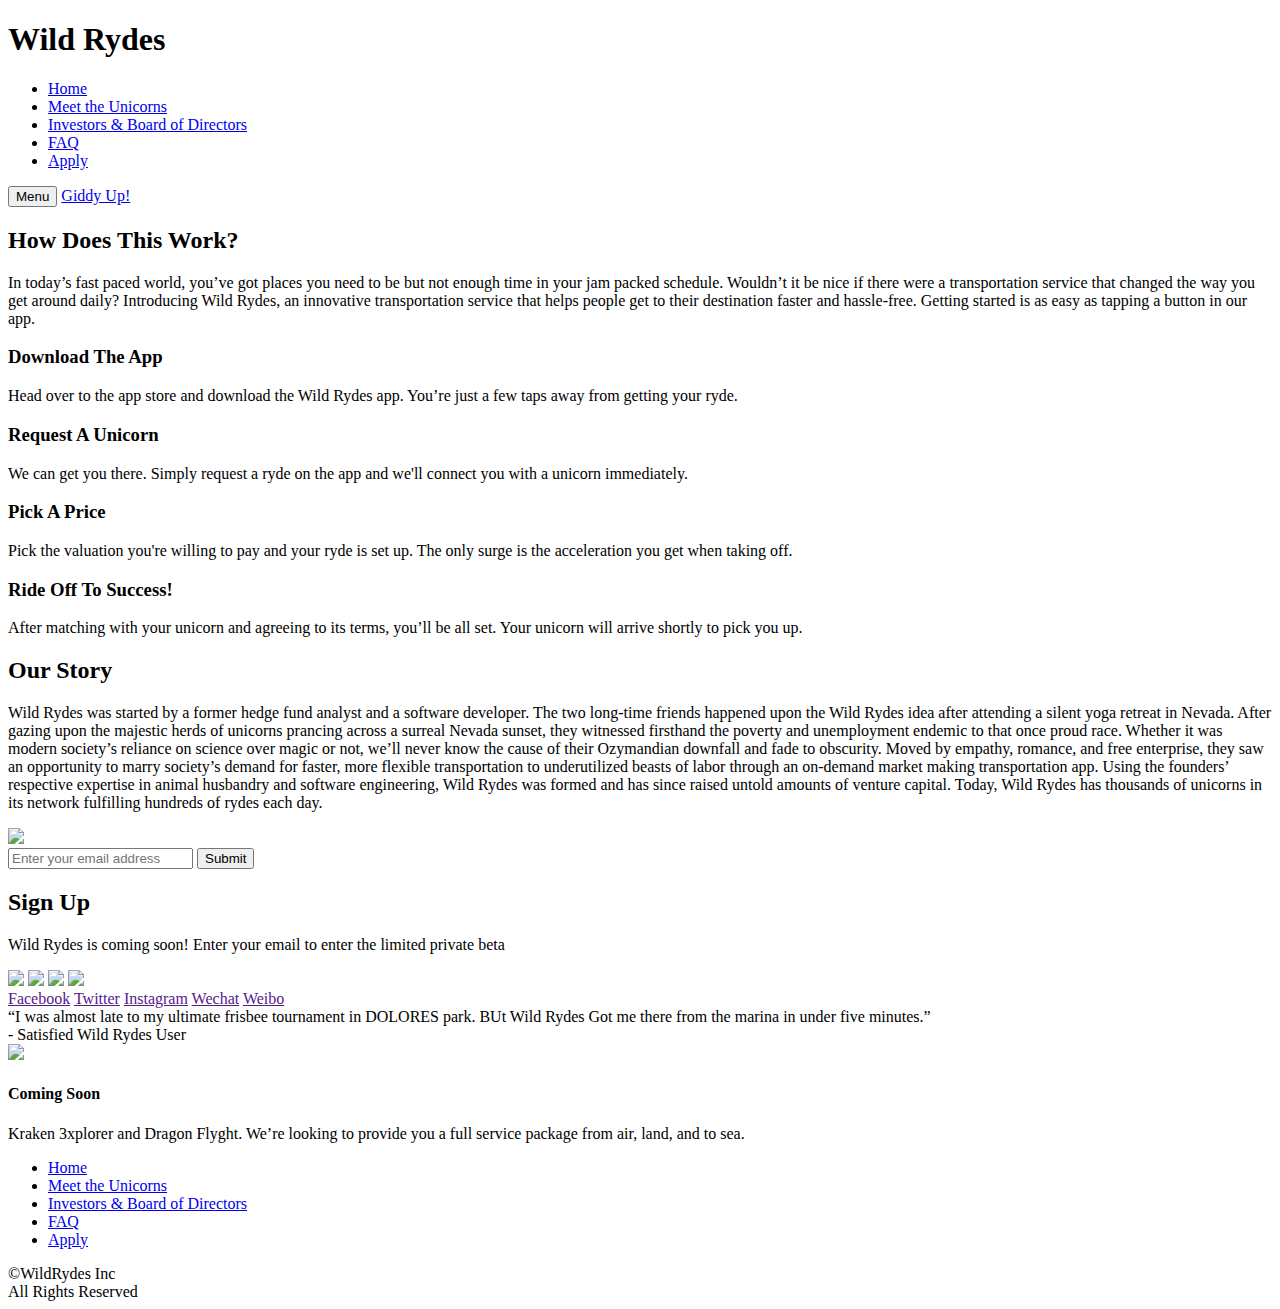
==== index.html @ fade7d7a "dev" ====
<!doctype html>
<html class="no-js" lang="">
<head>
    <meta charset="utf-8">
    <meta name="description" content="">
    <meta name="viewport" content="width=device-width, initial-scale=1">
    <title>Wild Rydes</title>

    <link rel="stylesheet" href="css/font.css">
    <link rel="stylesheet" href="css/main.css">

    <script src="js/vendor/modernizr.js"></script>

    <script async src="//pagead2.googlesyndication.com/pagead/js/adsbygoogle.js"></script>
    <script>
      (adsbygoogle = window.adsbygoogle || []).push({
        google_ad_client: "ca-pub-9787269734502087",
        enable_page_level_ads: true
      });
    </script>
</head>
<body class="page-home">

<header class="site-header">
    <h1 class="title">Wild Rydes</h1>
    <nav class="site-nav">
        <ul>
            <li><a href="index.html">Home</a></li>
            <li><a href="unicorns.html">Meet the Unicorns</a></li>
            <li><a href="investors.html">Investors &amp; Board of Directors</a></li>
            <li><a href="faq.html">FAQ</a></li>
            <li><a href="apply.html">Apply</a></li>
        </ul>
    </nav>
    <button type="button" class="btn-menu"><span>Menu</span></button>
    <a class="home-button" href="/register.html">Giddy Up!</a>
</header>

<section class="home-about">
    <div class="row column large-9 xlarge-6 xxlarge-4">
        <h2 class="section-title">How Does This Work?</h2>
        <p class="content">
            In today’s fast paced world, you’ve got places you need to be but not enough time in your jam packed schedule. Wouldn’t it be nice if there were a transportation service that changed the way you get around daily? Introducing Wild Rydes, an innovative transportation service that helps people get to their destination faster and hassle-free. Getting started is as easy as tapping a button in our app.
        </p>
    </div>

    <div class="row medium-up-2 large-up-4">
        <div class="column">
            <div class="home-about-block">
                <h3 class="title icon-download">Download The App</h3>
                <p class="content">Head over to the app store and download the Wild Rydes app. You’re just a few taps away from getting your ryde.</p>
            </div>
        </div>

        <div class="column">
            <div class="home-about-block">
                <h3 class="title icon-unicorn">Request A Unicorn</h3>
                <p class="content">We can get you there. Simply request a ryde on the app and we'll connect you with a unicorn immediately.</p>
            </div>
        </div>

        <div class="column">
            <div class="home-about-block">
                <h3 class="title icon-price">Pick A Price</h3>
                <p class="content">Pick the valuation you're willing to pay and your ryde is set up. The only surge is the acceleration you get when taking off.</p>
            </div>
        </div>

        <div class="column">
            <div class="home-about-block">
                <h3 class="title icon-success">Ride Off To Success!</h3>
                <p class="content">After matching with your unicorn and agreeing to its terms, you’ll be all set. Your unicorn will arrive shortly to pick you up.</p>
            </div>
        </div>
    </div>
</section>

<section class="home-story">
    <div class="row column large-9 xlarge-6 xxlarge-4">
        <h2 class="section-title">Our Story</h2>
        <p class="content">
            Wild Rydes was started by a former hedge fund analyst and a software developer. The two long-time friends happened upon the Wild Rydes idea after attending a silent yoga retreat in Nevada. After gazing upon the majestic herds of unicorns prancing across a surreal Nevada sunset, they witnessed firsthand the poverty and unemployment endemic to that once proud race. Whether it was modern society’s reliance on science over magic or not, we’ll never know the cause of their Ozymandian downfall and fade to obscurity. Moved by empathy, romance, and free enterprise, they saw an opportunity to marry society’s demand for faster, more flexible transportation to underutilized beasts of labor through an on-demand market making transportation app. Using the founders’ respective expertise in animal husbandry and software engineering, Wild Rydes was formed and has since raised untold amounts of venture capital. Today, Wild Rydes has thousands of unicorns in its network fulfilling hundreds of rydes each day.
        </p>
    </div>
</section>

<section class="home-sign-up">
    <div class="row column">
        <img class="icon-w" src="images/wr-home-W.png">

        <form onsubmit="javascript:void(0);">
            <input type="email" placeholder="Enter your email address">
            <button type="button">Submit</button>
        </form>

        <h2 class="section-title">Sign Up</h2>

        <p class="content">Wild Rydes is coming soon! Enter your email to enter the limited private beta</p>

        <div class="apps">
            <a class="app-icon" href=""><img src="images/wr-home-apple.png"></a>
            <a class="app-icon" href=""><img src="images/wr-home-google.png"></a>
            <a class="app-icon" href=""><img src="images/wr-home-blackberry.png"></a>
            <a class="app-icon" href=""><img src="images/wr-home-Xiaomi.png"></a>
        </div>

        <div class="social">
            <a class="icon-fb" href="">Facebook</a>
            <a class="icon-tw" href="">Twitter</a>
            <a class="icon-ig" href="">Instagram</a>
            <a class="icon-wc" href="">Wechat</a>
            <a class="icon-wb" href="">Weibo</a>
        </div>
    </div>
</section>

<section class="home-quote">
    <div class="row column medium-8 xxlarge-6">
        <div class="quote-wrap">
            <div class="quote">
                “I was almost late to my ultimate frisbee tournament in DOLORES park. BUt Wild Rydes Got me there from the marina in under five minutes.”
            </div>
            <div class="quoter">- Satisfied Wild Rydes User</div>
        </div>
    </div>
</section>

<section class="kraken-callout">
    <div class="row">
        <div class="columns medium-6 xxlarge-4 xxlarge-offset-2">
            <img src="images/wr-home-kraken.png">
        </div>

        <div class="columns medium-6 xlarge-5 xxlarge-4">
            <h4 class="title">Coming Soon</h4>
            <p class="content">
                Kraken 3xplorer and Dragon Flyght. We’re looking to provide you a full service package from air, land, and to sea.
            </p>
        </div>
    </div>
</section>

<footer class="site-footer">
    <div class="row column">
        <nav class="footer-nav">
            <ul>
                <li><a href="index.html">Home</a></li>
                <li><a href="unicorns.html">Meet the Unicorns</a></li>
                <li><a href="investors.html">Investors & Board of Directors</a></li>
                <li><a href="faq.html">FAQ</a></li>
                <li><a href="apply.html">Apply</a></li>
            </ul>
        </nav>
    </div>

    <div class="row column">
        <div class="footer-legal">
            &copy;WildRydes Inc<br>
            All Rights Reserved
        </div>
    </div>
</footer>

<script src="js/vendor.js"></script>

<script src="js/main.js"></script>
</body>
</html>
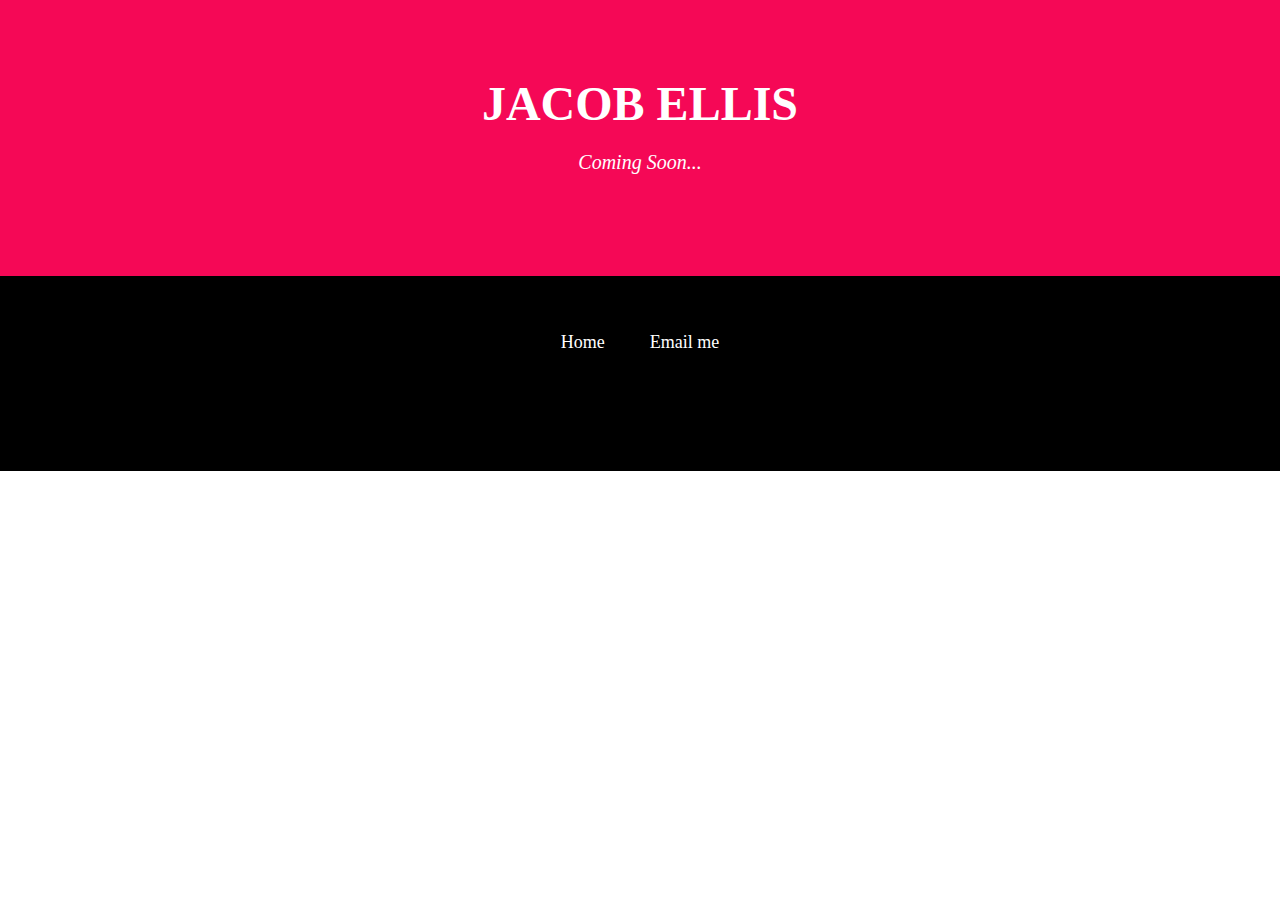
==== commit 8e0ad20a: "basic" ====
--- a/index.html
+++ b/index.html
@@ -4,12 +4,12 @@
     <meta charset="utf-8">
     <meta name="description" content="">
     <meta name="viewport" content="width=device-width, initial-scale=1">
-    <title>Wild Rydes</title>
+    <title>Jacob Ellis</title>
 
     <link rel="stylesheet" href="css/font.css">
     <link rel="stylesheet" href="css/main.css">
 
-    <script src="js/vendor/modernizr.js"></script>
+    <script src="js/ vendor/modernizr.js"></script>
 
     <script async src="//pagead2.googlesyndication.com/pagead/js/adsbygoogle.js"></script>
     <script>
@@ -22,121 +22,19 @@
 <body class="page-home">
 
 <header class="site-header">
-    <h1 class="title">Wild Rydes</h1>
     <nav class="site-nav">
         <ul>
             <li><a href="index.html">Home</a></li>
-            <li><a href="unicorns.html">Meet the Unicorns</a></li>
-            <li><a href="investors.html">Investors &amp; Board of Directors</a></li>
-            <li><a href="faq.html">FAQ</a></li>
-            <li><a href="apply.html">Apply</a></li>
         </ul>
     </nav>
-    <button type="button" class="btn-menu"><span>Menu</span></button>
-    <a class="home-button" href="/register.html">Giddy Up!</a>
 </header>
 
 <section class="home-about">
     <div class="row column large-9 xlarge-6 xxlarge-4">
-        <h2 class="section-title">How Does This Work?</h2>
+        <h2 class="section-title">Jacob Ellis</h2>
         <p class="content">
-            In today’s fast paced world, you’ve got places you need to be but not enough time in your jam packed schedule. Wouldn’t it be nice if there were a transportation service that changed the way you get around daily? Introducing Wild Rydes, an innovative transportation service that helps people get to their destination faster and hassle-free. Getting started is as easy as tapping a button in our app.
+            Coming Soon...
         </p>
-    </div>
-
-    <div class="row medium-up-2 large-up-4">
-        <div class="column">
-            <div class="home-about-block">
-                <h3 class="title icon-download">Download The App</h3>
-                <p class="content">Head over to the app store and download the Wild Rydes app. You’re just a few taps away from getting your ryde.</p>
-            </div>
-        </div>
-
-        <div class="column">
-            <div class="home-about-block">
-                <h3 class="title icon-unicorn">Request A Unicorn</h3>
-                <p class="content">We can get you there. Simply request a ryde on the app and we'll connect you with a unicorn immediately.</p>
-            </div>
-        </div>
-
-        <div class="column">
-            <div class="home-about-block">
-                <h3 class="title icon-price">Pick A Price</h3>
-                <p class="content">Pick the valuation you're willing to pay and your ryde is set up. The only surge is the acceleration you get when taking off.</p>
-            </div>
-        </div>
-
-        <div class="column">
-            <div class="home-about-block">
-                <h3 class="title icon-success">Ride Off To Success!</h3>
-                <p class="content">After matching with your unicorn and agreeing to its terms, you’ll be all set. Your unicorn will arrive shortly to pick you up.</p>
-            </div>
-        </div>
-    </div>
-</section>
-
-<section class="home-story">
-    <div class="row column large-9 xlarge-6 xxlarge-4">
-        <h2 class="section-title">Our Story</h2>
-        <p class="content">
-            Wild Rydes was started by a former hedge fund analyst and a software developer. The two long-time friends happened upon the Wild Rydes idea after attending a silent yoga retreat in Nevada. After gazing upon the majestic herds of unicorns prancing across a surreal Nevada sunset, they witnessed firsthand the poverty and unemployment endemic to that once proud race. Whether it was modern society’s reliance on science over magic or not, we’ll never know the cause of their Ozymandian downfall and fade to obscurity. Moved by empathy, romance, and free enterprise, they saw an opportunity to marry society’s demand for faster, more flexible transportation to underutilized beasts of labor through an on-demand market making transportation app. Using the founders’ respective expertise in animal husbandry and software engineering, Wild Rydes was formed and has since raised untold amounts of venture capital. Today, Wild Rydes has thousands of unicorns in its network fulfilling hundreds of rydes each day.
-        </p>
-    </div>
-</section>
-
-<section class="home-sign-up">
-    <div class="row column">
-        <img class="icon-w" src="images/wr-home-W.png">
-
-        <form onsubmit="javascript:void(0);">
-            <input type="email" placeholder="Enter your email address">
-            <button type="button">Submit</button>
-        </form>
-
-        <h2 class="section-title">Sign Up</h2>
-
-        <p class="content">Wild Rydes is coming soon! Enter your email to enter the limited private beta</p>
-
-        <div class="apps">
-            <a class="app-icon" href=""><img src="images/wr-home-apple.png"></a>
-            <a class="app-icon" href=""><img src="images/wr-home-google.png"></a>
-            <a class="app-icon" href=""><img src="images/wr-home-blackberry.png"></a>
-            <a class="app-icon" href=""><img src="images/wr-home-Xiaomi.png"></a>
-        </div>
-
-        <div class="social">
-            <a class="icon-fb" href="">Facebook</a>
-            <a class="icon-tw" href="">Twitter</a>
-            <a class="icon-ig" href="">Instagram</a>
-            <a class="icon-wc" href="">Wechat</a>
-            <a class="icon-wb" href="">Weibo</a>
-        </div>
-    </div>
-</section>
-
-<section class="home-quote">
-    <div class="row column medium-8 xxlarge-6">
-        <div class="quote-wrap">
-            <div class="quote">
-                “I was almost late to my ultimate frisbee tournament in DOLORES park. BUt Wild Rydes Got me there from the marina in under five minutes.”
-            </div>
-            <div class="quoter">- Satisfied Wild Rydes User</div>
-        </div>
-    </div>
-</section>
-
-<section class="kraken-callout">
-    <div class="row">
-        <div class="columns medium-6 xxlarge-4 xxlarge-offset-2">
-            <img src="images/wr-home-kraken.png">
-        </div>
-
-        <div class="columns medium-6 xlarge-5 xxlarge-4">
-            <h4 class="title">Coming Soon</h4>
-            <p class="content">
-                Kraken 3xplorer and Dragon Flyght. We’re looking to provide you a full service package from air, land, and to sea.
-            </p>
-        </div>
     </div>
 </section>
 
@@ -145,19 +43,9 @@
         <nav class="footer-nav">
             <ul>
                 <li><a href="index.html">Home</a></li>
-                <li><a href="unicorns.html">Meet the Unicorns</a></li>
-                <li><a href="investors.html">Investors & Board of Directors</a></li>
-                <li><a href="faq.html">FAQ</a></li>
-                <li><a href="apply.html">Apply</a></li>
+                <li><a href="mailto:jacob@goellis.com">Email me</a></li>
             </ul>
         </nav>
-    </div>
-
-    <div class="row column">
-        <div class="footer-legal">
-            &copy;WildRydes Inc<br>
-            All Rights Reserved
-        </div>
     </div>
 </footer>
 
--- a/css/main.css
+++ b/css/main.css
@@ -0,0 +1 @@
+/*! normalize.css v4.2.0 | MIT License | github.com/necolas/normalize.css */html{font-family:sans-serif;line-height:1.15;-ms-text-size-adjust:100%;-webkit-text-size-adjust:100%}body{margin:0}article,aside,footer,header,nav,section{display:block}h1{font-size:2em;margin:.67em 0}figcaption,figure,main{display:block}figure{margin:1em 40px}hr{box-sizing:content-box;height:0;overflow:visible}pre{font-family:monospace,monospace;font-size:1em}a{background-color:transparent;-webkit-text-decoration-skip:objects}a:active,a:hover{outline-width:0}abbr[title]{border-bottom:none;text-decoration:underline;text-decoration:underline dotted}b,strong{font-weight:inherit;font-weight:bolder}code,kbd,samp{font-family:monospace,monospace;font-size:1em}dfn{font-style:italic}mark{background-color:#ff0;color:#000}small{font-size:80%}sub,sup{font-size:75%;line-height:0;position:relative;vertical-align:baseline}sub{bottom:-.25em}sup{top:-.5em}audio,video{display:inline-block}audio:not([controls]){display:none;height:0}img{border-style:none}svg:not(:root){overflow:hidden}button,input,optgroup,select,textarea{font:inherit;margin:0}optgroup{font-weight:700}button,input{overflow:visible}button,select{text-transform:none}[type=reset],[type=submit],button,html [type=button]{-webkit-appearance:button;cursor:pointer}[type=button]::-moz-focus-inner,[type=reset]::-moz-focus-inner,[type=submit]::-moz-focus-inner,button::-moz-focus-inner{border-style:none;padding:0}[type=button]:-moz-focusring,[type=reset]:-moz-focusring,[type=submit]:-moz-focusring,button:-moz-focusring{outline:1px dotted ButtonText}fieldset{border:1px solid silver;margin:0 2px;padding:.35em .625em .75em}legend{box-sizing:border-box;color:inherit;display:table;max-width:100%;padding:0;white-space:normal}progress{display:inline-block;vertical-align:baseline}textarea{overflow:auto}[type=checkbox],[type=radio]{box-sizing:border-box;padding:0}[type=number]::-webkit-inner-spin-button,[type=number]::-webkit-outer-spin-button{height:auto}[type=search]{-webkit-appearance:textfield;outline-offset:-2px}[type=search]::-webkit-search-cancel-button,[type=search]::-webkit-search-decoration{-webkit-appearance:none}::-webkit-file-upload-button{-webkit-appearance:button;font:inherit}details,menu{display:block}summary{display:list-item}canvas{display:inline-block}[hidden],template{display:none}.row{max-width:96.875rem;margin-left:auto;margin-right:auto}.row:after,.row:before{content:' ';display:table}.row:after{clear:both}.row.collapse>.column,.row.collapse>.columns{padding-left:0;padding-right:0}.row .row{max-width:none;margin-left:-.625rem;margin-right:-.625rem}@media screen and (min-width:40em){.row .row{margin-left:-.9375rem;margin-right:-.9375rem}}.row .row.collapse{margin-left:0;margin-right:0}.row.expanded{max-width:none}.row.expanded .row{margin-left:auto;margin-right:auto}.column,.columns{width:100%;float:left;padding-left:.625rem;padding-right:.625rem}@media screen and (min-width:40em){.column,.columns{padding-left:.9375rem;padding-right:.9375rem}}.column:last-child:not(:first-child),.columns:last-child:not(:first-child){float:right}.column.end:last-child:last-child,.end.columns:last-child:last-child{float:left}.column.row.row,.row.row.columns{float:none}.row .column.row.row,.row .row.row.columns{padding-left:0;padding-right:0;margin-left:0;margin-right:0}.small-1{width:8.3333333333%}.small-push-1{position:relative;left:8.3333333333%}.small-pull-1{position:relative;left:-8.3333333333%}.small-offset-0{margin-left:0}.small-2{width:16.6666666667%}.small-push-2{position:relative;left:16.6666666667%}.small-pull-2{position:relative;left:-16.6666666667%}.small-offset-1{margin-left:8.3333333333%}.small-3{width:25%}.small-push-3{position:relative;left:25%}.small-pull-3{position:relative;left:-25%}.small-offset-2{margin-left:16.6666666667%}.small-4{width:33.3333333333%}.small-push-4{position:relative;left:33.3333333333%}.small-pull-4{position:relative;left:-33.3333333333%}.small-offset-3{margin-left:25%}.small-5{width:41.6666666667%}.small-push-5{position:relative;left:41.6666666667%}.small-pull-5{position:relative;left:-41.6666666667%}.small-offset-4{margin-left:33.3333333333%}.small-6{width:50%}.small-push-6{position:relative;left:50%}.small-pull-6{position:relative;left:-50%}.small-offset-5{margin-left:41.6666666667%}.small-7{width:58.3333333333%}.small-push-7{position:relative;left:58.3333333333%}.small-pull-7{position:relative;left:-58.3333333333%}.small-offset-6{margin-left:50%}.small-8{width:66.6666666667%}.small-push-8{position:relative;left:66.6666666667%}.small-pull-8{position:relative;left:-66.6666666667%}.small-offset-7{margin-left:58.3333333333%}.small-9{width:75%}.small-push-9{position:relative;left:75%}.small-pull-9{position:relative;left:-75%}.small-offset-8{margin-left:66.6666666667%}.small-10{width:83.3333333333%}.small-push-10{position:relative;left:83.3333333333%}.small-pull-10{position:relative;left:-83.3333333333%}.small-offset-9{margin-left:75%}.small-11{width:91.6666666667%}.small-push-11{position:relative;left:91.6666666667%}.small-pull-11{position:relative;left:-91.6666666667%}.small-offset-10{margin-left:83.3333333333%}.small-12{width:100%}.small-offset-11{margin-left:91.6666666667%}.small-up-1>.column,.small-up-1>.columns{width:100%;float:left}.small-up-1>.column:nth-of-type(1n),.small-up-1>.columns:nth-of-type(1n){clear:none}.small-up-1>.column:nth-of-type(1n+1),.small-up-1>.columns:nth-of-type(1n+1){clear:both}.small-up-1>.column:last-child,.small-up-1>.columns:last-child{float:left}.small-up-2>.column,.small-up-2>.columns{width:50%;float:left}.small-up-2>.column:nth-of-type(1n),.small-up-2>.columns:nth-of-type(1n){clear:none}.small-up-2>.column:nth-of-type(2n+1),.small-up-2>.columns:nth-of-type(2n+1){clear:both}.small-up-2>.column:last-child,.small-up-2>.columns:last-child{float:left}.small-up-3>.column,.small-up-3>.columns{width:33.3333333333%;float:left}.small-up-3>.column:nth-of-type(1n),.small-up-3>.columns:nth-of-type(1n){clear:none}.small-up-3>.column:nth-of-type(3n+1),.small-up-3>.columns:nth-of-type(3n+1){clear:both}.small-up-3>.column:last-child,.small-up-3>.columns:last-child{float:left}.small-up-4>.column,.small-up-4>.columns{width:25%;float:left}.small-up-4>.column:nth-of-type(1n),.small-up-4>.columns:nth-of-type(1n){clear:none}.small-up-4>.column:nth-of-type(4n+1),.small-up-4>.columns:nth-of-type(4n+1){clear:both}.small-up-4>.column:last-child,.small-up-4>.columns:last-child{float:left}.small-up-5>.column,.small-up-5>.columns{width:20%;float:left}.small-up-5>.column:nth-of-type(1n),.small-up-5>.columns:nth-of-type(1n){clear:none}.small-up-5>.column:nth-of-type(5n+1),.small-up-5>.columns:nth-of-type(5n+1){clear:both}.small-up-5>.column:last-child,.small-up-5>.columns:last-child{float:left}.small-up-6>.column,.small-up-6>.columns{width:16.6666666667%;float:left}.small-up-6>.column:nth-of-type(1n),.small-up-6>.columns:nth-of-type(1n){clear:none}.small-up-6>.column:nth-of-type(6n+1),.small-up-6>.columns:nth-of-type(6n+1){clear:both}.small-up-6>.column:last-child,.small-up-6>.columns:last-child{float:left}.small-up-7>.column,.small-up-7>.columns{width:14.2857142857%;float:left}.small-up-7>.column:nth-of-type(1n),.small-up-7>.columns:nth-of-type(1n){clear:none}.small-up-7>.column:nth-of-type(7n+1),.small-up-7>.columns:nth-of-type(7n+1){clear:both}.small-up-7>.column:last-child,.small-up-7>.columns:last-child{float:left}.small-up-8>.column,.small-up-8>.columns{width:12.5%;float:left}.small-up-8>.column:nth-of-type(1n),.small-up-8>.columns:nth-of-type(1n){clear:none}.small-up-8>.column:nth-of-type(8n+1),.small-up-8>.columns:nth-of-type(8n+1){clear:both}.small-up-8>.column:last-child,.small-up-8>.columns:last-child{float:left}.small-collapse>.column,.small-collapse>.columns{padding-left:0;padding-right:0}.expanded.row .small-collapse.row,.small-collapse .row{margin-left:0;margin-right:0}.small-uncollapse>.column,.small-uncollapse>.columns{padding-left:.625rem;padding-right:.625rem}.small-centered{float:none;margin-left:auto;margin-right:auto}.small-pull-0,.small-push-0,.small-uncentered{position:static;margin-left:0;margin-right:0;float:left}@media screen and (min-width:40em){.medium-1{width:8.3333333333%}.medium-push-1{position:relative;left:8.3333333333%}.medium-pull-1{position:relative;left:-8.3333333333%}.medium-offset-0{margin-left:0}.medium-2{width:16.6666666667%}.medium-push-2{position:relative;left:16.6666666667%}.medium-pull-2{position:relative;left:-16.6666666667%}.medium-offset-1{margin-left:8.3333333333%}.medium-3{width:25%}.medium-push-3{position:relative;left:25%}.medium-pull-3{position:relative;left:-25%}.medium-offset-2{margin-left:16.6666666667%}.medium-4{width:33.3333333333%}.medium-push-4{position:relative;left:33.3333333333%}.medium-pull-4{position:relative;left:-33.3333333333%}.medium-offset-3{margin-left:25%}.medium-5{width:41.6666666667%}.medium-push-5{position:relative;left:41.6666666667%}.medium-pull-5{position:relative;left:-41.6666666667%}.medium-offset-4{margin-left:33.3333333333%}.medium-6{width:50%}.medium-push-6{position:relative;left:50%}.medium-pull-6{position:relative;left:-50%}.medium-offset-5{margin-left:41.6666666667%}.medium-7{width:58.3333333333%}.medium-push-7{position:relative;left:58.3333333333%}.medium-pull-7{position:relative;left:-58.3333333333%}.medium-offset-6{margin-left:50%}.medium-8{width:66.6666666667%}.medium-push-8{position:relative;left:66.6666666667%}.medium-pull-8{position:relative;left:-66.6666666667%}.medium-offset-7{margin-left:58.3333333333%}.medium-9{width:75%}.medium-push-9{position:relative;left:75%}.medium-pull-9{position:relative;left:-75%}.medium-offset-8{margin-left:66.6666666667%}.medium-10{width:83.3333333333%}.medium-push-10{position:relative;left:83.3333333333%}.medium-pull-10{position:relative;left:-83.3333333333%}.medium-offset-9{margin-left:75%}.medium-11{width:91.6666666667%}.medium-push-11{position:relative;left:91.6666666667%}.medium-pull-11{position:relative;left:-91.6666666667%}.medium-offset-10{margin-left:83.3333333333%}.medium-12{width:100%}.medium-offset-11{margin-left:91.6666666667%}.medium-up-1>.column,.medium-up-1>.columns{width:100%;float:left}.medium-up-1>.column:nth-of-type(1n),.medium-up-1>.columns:nth-of-type(1n){clear:none}.medium-up-1>.column:nth-of-type(1n+1),.medium-up-1>.columns:nth-of-type(1n+1){clear:both}.medium-up-1>.column:last-child,.medium-up-1>.columns:last-child{float:left}.medium-up-2>.column,.medium-up-2>.columns{width:50%;float:left}.medium-up-2>.column:nth-of-type(1n),.medium-up-2>.columns:nth-of-type(1n){clear:none}.medium-up-2>.column:nth-of-type(2n+1),.medium-up-2>.columns:nth-of-type(2n+1){clear:both}.medium-up-2>.column:last-child,.medium-up-2>.columns:last-child{float:left}.medium-up-3>.column,.medium-up-3>.columns{width:33.3333333333%;float:left}.medium-up-3>.column:nth-of-type(1n),.medium-up-3>.columns:nth-of-type(1n){clear:none}.medium-up-3>.column:nth-of-type(3n+1),.medium-up-3>.columns:nth-of-type(3n+1){clear:both}.medium-up-3>.column:last-child,.medium-up-3>.columns:last-child{float:left}.medium-up-4>.column,.medium-up-4>.columns{width:25%;float:left}.medium-up-4>.column:nth-of-type(1n),.medium-up-4>.columns:nth-of-type(1n){clear:none}.medium-up-4>.column:nth-of-type(4n+1),.medium-up-4>.columns:nth-of-type(4n+1){clear:both}.medium-up-4>.column:last-child,.medium-up-4>.columns:last-child{float:left}.medium-up-5>.column,.medium-up-5>.columns{width:20%;float:left}.medium-up-5>.column:nth-of-type(1n),.medium-up-5>.columns:nth-of-type(1n){clear:none}.medium-up-5>.column:nth-of-type(5n+1),.medium-up-5>.columns:nth-of-type(5n+1){clear:both}.medium-up-5>.column:last-child,.medium-up-5>.columns:last-child{float:left}.medium-up-6>.column,.medium-up-6>.columns{width:16.6666666667%;float:left}.medium-up-6>.column:nth-of-type(1n),.medium-up-6>.columns:nth-of-type(1n){clear:none}.medium-up-6>.column:nth-of-type(6n+1),.medium-up-6>.columns:nth-of-type(6n+1){clear:both}.medium-up-6>.column:last-child,.medium-up-6>.columns:last-child{float:left}.medium-up-7>.column,.medium-up-7>.columns{width:14.2857142857%;float:left}.medium-up-7>.column:nth-of-type(1n),.medium-up-7>.columns:nth-of-type(1n){clear:none}.medium-up-7>.column:nth-of-type(7n+1),.medium-up-7>.columns:nth-of-type(7n+1){clear:both}.medium-up-7>.column:last-child,.medium-up-7>.columns:last-child{float:left}.medium-up-8>.column,.medium-up-8>.columns{width:12.5%;float:left}.medium-up-8>.column:nth-of-type(1n),.medium-up-8>.columns:nth-of-type(1n){clear:none}.medium-up-8>.column:nth-of-type(8n+1),.medium-up-8>.columns:nth-of-type(8n+1){clear:both}.medium-up-8>.column:last-child,.medium-up-8>.columns:last-child{float:left}.medium-collapse>.column,.medium-collapse>.columns{padding-left:0;padding-right:0}.expanded.row .medium-collapse.row,.medium-collapse .row{margin-left:0;margin-right:0}.medium-uncollapse>.column,.medium-uncollapse>.columns{padding-left:.9375rem;padding-right:.9375rem}.medium-centered{float:none;margin-left:auto;margin-right:auto}.medium-pull-0,.medium-push-0,.medium-uncentered{position:static;margin-left:0;margin-right:0;float:left}}@media screen and (min-width:64em){.large-1{width:8.3333333333%}.large-push-1{position:relative;left:8.3333333333%}.large-pull-1{position:relative;left:-8.3333333333%}.large-offset-0{margin-left:0}.large-2{width:16.6666666667%}.large-push-2{position:relative;left:16.6666666667%}.large-pull-2{position:relative;left:-16.6666666667%}.large-offset-1{margin-left:8.3333333333%}.large-3{width:25%}.large-push-3{position:relative;left:25%}.large-pull-3{position:relative;left:-25%}.large-offset-2{margin-left:16.6666666667%}.large-4{width:33.3333333333%}.large-push-4{position:relative;left:33.3333333333%}.large-pull-4{position:relative;left:-33.3333333333%}.large-offset-3{margin-left:25%}.large-5{width:41.6666666667%}.large-push-5{position:relative;left:41.6666666667%}.large-pull-5{position:relative;left:-41.6666666667%}.large-offset-4{margin-left:33.3333333333%}.large-6{width:50%}.large-push-6{position:relative;left:50%}.large-pull-6{position:relative;left:-50%}.large-offset-5{margin-left:41.6666666667%}.large-7{width:58.3333333333%}.large-push-7{position:relative;left:58.3333333333%}.large-pull-7{position:relative;left:-58.3333333333%}.large-offset-6{margin-left:50%}.large-8{width:66.6666666667%}.large-push-8{position:relative;left:66.6666666667%}.large-pull-8{position:relative;left:-66.6666666667%}.large-offset-7{margin-left:58.3333333333%}.large-9{width:75%}.large-push-9{position:relative;left:75%}.large-pull-9{position:relative;left:-75%}.large-offset-8{margin-left:66.6666666667%}.large-10{width:83.3333333333%}.large-push-10{position:relative;left:83.3333333333%}.large-pull-10{position:relative;left:-83.3333333333%}.large-offset-9{margin-left:75%}.large-11{width:91.6666666667%}.large-push-11{position:relative;left:91.6666666667%}.large-pull-11{position:relative;left:-91.6666666667%}.large-offset-10{margin-left:83.3333333333%}.large-12{width:100%}.large-offset-11{margin-left:91.6666666667%}.large-up-1>.column,.large-up-1>.columns{width:100%;float:left}.large-up-1>.column:nth-of-type(1n),.large-up-1>.columns:nth-of-type(1n){clear:none}.large-up-1>.column:nth-of-type(1n+1),.large-up-1>.columns:nth-of-type(1n+1){clear:both}.large-up-1>.column:last-child,.large-up-1>.columns:last-child{float:left}.large-up-2>.column,.large-up-2>.columns{width:50%;float:left}.large-up-2>.column:nth-of-type(1n),.large-up-2>.columns:nth-of-type(1n){clear:none}.large-up-2>.column:nth-of-type(2n+1),.large-up-2>.columns:nth-of-type(2n+1){clear:both}.large-up-2>.column:last-child,.large-up-2>.columns:last-child{float:left}.large-up-3>.column,.large-up-3>.columns{width:33.3333333333%;float:left}.large-up-3>.column:nth-of-type(1n),.large-up-3>.columns:nth-of-type(1n){clear:none}.large-up-3>.column:nth-of-type(3n+1),.large-up-3>.columns:nth-of-type(3n+1){clear:both}.large-up-3>.column:last-child,.large-up-3>.columns:last-child{float:left}.large-up-4>.column,.large-up-4>.columns{width:25%;float:left}.large-up-4>.column:nth-of-type(1n),.large-up-4>.columns:nth-of-type(1n){clear:none}.large-up-4>.column:nth-of-type(4n+1),.large-up-4>.columns:nth-of-type(4n+1){clear:both}.large-up-4>.column:last-child,.large-up-4>.columns:last-child{float:left}.large-up-5>.column,.large-up-5>.columns{width:20%;float:left}.large-up-5>.column:nth-of-type(1n),.large-up-5>.columns:nth-of-type(1n){clear:none}.large-up-5>.column:nth-of-type(5n+1),.large-up-5>.columns:nth-of-type(5n+1){clear:both}.large-up-5>.column:last-child,.large-up-5>.columns:last-child{float:left}.large-up-6>.column,.large-up-6>.columns{width:16.6666666667%;float:left}.large-up-6>.column:nth-of-type(1n),.large-up-6>.columns:nth-of-type(1n){clear:none}.large-up-6>.column:nth-of-type(6n+1),.large-up-6>.columns:nth-of-type(6n+1){clear:both}.large-up-6>.column:last-child,.large-up-6>.columns:last-child{float:left}.large-up-7>.column,.large-up-7>.columns{width:14.2857142857%;float:left}.large-up-7>.column:nth-of-type(1n),.large-up-7>.columns:nth-of-type(1n){clear:none}.large-up-7>.column:nth-of-type(7n+1),.large-up-7>.columns:nth-of-type(7n+1){clear:both}.large-up-7>.column:last-child,.large-up-7>.columns:last-child{float:left}.large-up-8>.column,.large-up-8>.columns{width:12.5%;float:left}.large-up-8>.column:nth-of-type(1n),.large-up-8>.columns:nth-of-type(1n){clear:none}.large-up-8>.column:nth-of-type(8n+1),.large-up-8>.columns:nth-of-type(8n+1){clear:both}.large-up-8>.column:last-child,.large-up-8>.columns:last-child{float:left}.large-collapse>.column,.large-collapse>.columns{padding-left:0;padding-right:0}.expanded.row .large-collapse.row,.large-collapse .row{margin-left:0;margin-right:0}.large-uncollapse>.column,.large-uncollapse>.columns{padding-left:.9375rem;padding-right:.9375rem}.large-centered{float:none;margin-left:auto;margin-right:auto}.large-pull-0,.large-push-0,.large-uncentered{position:static;margin-left:0;margin-right:0;float:left}}@media screen and (min-width:75em){.xlarge-1{width:8.3333333333%}.xlarge-push-1{position:relative;left:8.3333333333%}.xlarge-pull-1{position:relative;left:-8.3333333333%}.xlarge-offset-0{margin-left:0}.xlarge-2{width:16.6666666667%}.xlarge-push-2{position:relative;left:16.6666666667%}.xlarge-pull-2{position:relative;left:-16.6666666667%}.xlarge-offset-1{margin-left:8.3333333333%}.xlarge-3{width:25%}.xlarge-push-3{position:relative;left:25%}.xlarge-pull-3{position:relative;left:-25%}.xlarge-offset-2{margin-left:16.6666666667%}.xlarge-4{width:33.3333333333%}.xlarge-push-4{position:relative;left:33.3333333333%}.xlarge-pull-4{position:relative;left:-33.3333333333%}.xlarge-offset-3{margin-left:25%}.xlarge-5{width:41.6666666667%}.xlarge-push-5{position:relative;left:41.6666666667%}.xlarge-pull-5{position:relative;left:-41.6666666667%}.xlarge-offset-4{margin-left:33.3333333333%}.xlarge-6{width:50%}.xlarge-push-6{position:relative;left:50%}.xlarge-pull-6{position:relative;left:-50%}.xlarge-offset-5{margin-left:41.6666666667%}.xlarge-7{width:58.3333333333%}.xlarge-push-7{position:relative;left:58.3333333333%}.xlarge-pull-7{position:relative;left:-58.3333333333%}.xlarge-offset-6{margin-left:50%}.xlarge-8{width:66.6666666667%}.xlarge-push-8{position:relative;left:66.6666666667%}.xlarge-pull-8{position:relative;left:-66.6666666667%}.xlarge-offset-7{margin-left:58.3333333333%}.xlarge-9{width:75%}.xlarge-push-9{position:relative;left:75%}.xlarge-pull-9{position:relative;left:-75%}.xlarge-offset-8{margin-left:66.6666666667%}.xlarge-10{width:83.3333333333%}.xlarge-push-10{position:relative;left:83.3333333333%}.xlarge-pull-10{position:relative;left:-83.3333333333%}.xlarge-offset-9{margin-left:75%}.xlarge-11{width:91.6666666667%}.xlarge-push-11{position:relative;left:91.6666666667%}.xlarge-pull-11{position:relative;left:-91.6666666667%}.xlarge-offset-10{margin-left:83.3333333333%}.xlarge-12{width:100%}.xlarge-offset-11{margin-left:91.6666666667%}.xlarge-up-1>.column,.xlarge-up-1>.columns{width:100%;float:left}.xlarge-up-1>.column:nth-of-type(1n),.xlarge-up-1>.columns:nth-of-type(1n){clear:none}.xlarge-up-1>.column:nth-of-type(1n+1),.xlarge-up-1>.columns:nth-of-type(1n+1){clear:both}.xlarge-up-1>.column:last-child,.xlarge-up-1>.columns:last-child{float:left}.xlarge-up-2>.column,.xlarge-up-2>.columns{width:50%;float:left}.xlarge-up-2>.column:nth-of-type(1n),.xlarge-up-2>.columns:nth-of-type(1n){clear:none}.xlarge-up-2>.column:nth-of-type(2n+1),.xlarge-up-2>.columns:nth-of-type(2n+1){clear:both}.xlarge-up-2>.column:last-child,.xlarge-up-2>.columns:last-child{float:left}.xlarge-up-3>.column,.xlarge-up-3>.columns{width:33.3333333333%;float:left}.xlarge-up-3>.column:nth-of-type(1n),.xlarge-up-3>.columns:nth-of-type(1n){clear:none}.xlarge-up-3>.column:nth-of-type(3n+1),.xlarge-up-3>.columns:nth-of-type(3n+1){clear:both}.xlarge-up-3>.column:last-child,.xlarge-up-3>.columns:last-child{float:left}.xlarge-up-4>.column,.xlarge-up-4>.columns{width:25%;float:left}.xlarge-up-4>.column:nth-of-type(1n),.xlarge-up-4>.columns:nth-of-type(1n){clear:none}.xlarge-up-4>.column:nth-of-type(4n+1),.xlarge-up-4>.columns:nth-of-type(4n+1){clear:both}.xlarge-up-4>.column:last-child,.xlarge-up-4>.columns:last-child{float:left}.xlarge-up-5>.column,.xlarge-up-5>.columns{width:20%;float:left}.xlarge-up-5>.column:nth-of-type(1n),.xlarge-up-5>.columns:nth-of-type(1n){clear:none}.xlarge-up-5>.column:nth-of-type(5n+1),.xlarge-up-5>.columns:nth-of-type(5n+1){clear:both}.xlarge-up-5>.column:last-child,.xlarge-up-5>.columns:last-child{float:left}.xlarge-up-6>.column,.xlarge-up-6>.columns{width:16.6666666667%;float:left}.xlarge-up-6>.column:nth-of-type(1n),.xlarge-up-6>.columns:nth-of-type(1n){clear:none}.xlarge-up-6>.column:nth-of-type(6n+1),.xlarge-up-6>.columns:nth-of-type(6n+1){clear:both}.xlarge-up-6>.column:last-child,.xlarge-up-6>.columns:last-child{float:left}.xlarge-up-7>.column,.xlarge-up-7>.columns{width:14.2857142857%;float:left}.xlarge-up-7>.column:nth-of-type(1n),.xlarge-up-7>.columns:nth-of-type(1n){clear:none}.xlarge-up-7>.column:nth-of-type(7n+1),.xlarge-up-7>.columns:nth-of-type(7n+1){clear:both}.xlarge-up-7>.column:last-child,.xlarge-up-7>.columns:last-child{float:left}.xlarge-up-8>.column,.xlarge-up-8>.columns{width:12.5%;float:left}.xlarge-up-8>.column:nth-of-type(1n),.xlarge-up-8>.columns:nth-of-type(1n){clear:none}.xlarge-up-8>.column:nth-of-type(8n+1),.xlarge-up-8>.columns:nth-of-type(8n+1){clear:both}.xlarge-up-8>.column:last-child,.xlarge-up-8>.columns:last-child{float:left}.xlarge-collapse>.column,.xlarge-collapse>.columns{padding-left:0;padding-right:0}.expanded.row .xlarge-collapse.row,.xlarge-collapse .row{margin-left:0;margin-right:0}.xlarge-uncollapse>.column,.xlarge-uncollapse>.columns{padding-left:.9375rem;padding-right:.9375rem}.xlarge-centered{float:none;margin-left:auto;margin-right:auto}.xlarge-pull-0,.xlarge-push-0,.xlarge-uncentered{position:static;margin-left:0;margin-right:0;float:left}}@media screen and (min-width:90em){.xxlarge-1{width:8.3333333333%}.xxlarge-push-1{position:relative;left:8.3333333333%}.xxlarge-pull-1{position:relative;left:-8.3333333333%}.xxlarge-offset-0{margin-left:0}.xxlarge-2{width:16.6666666667%}.xxlarge-push-2{position:relative;left:16.6666666667%}.xxlarge-pull-2{position:relative;left:-16.6666666667%}.xxlarge-offset-1{margin-left:8.3333333333%}.xxlarge-3{width:25%}.xxlarge-push-3{position:relative;left:25%}.xxlarge-pull-3{position:relative;left:-25%}.xxlarge-offset-2{margin-left:16.6666666667%}.xxlarge-4{width:33.3333333333%}.xxlarge-push-4{position:relative;left:33.3333333333%}.xxlarge-pull-4{position:relative;left:-33.3333333333%}.xxlarge-offset-3{margin-left:25%}.xxlarge-5{width:41.6666666667%}.xxlarge-push-5{position:relative;left:41.6666666667%}.xxlarge-pull-5{position:relative;left:-41.6666666667%}.xxlarge-offset-4{margin-left:33.3333333333%}.xxlarge-6{width:50%}.xxlarge-push-6{position:relative;left:50%}.xxlarge-pull-6{position:relative;left:-50%}.xxlarge-offset-5{margin-left:41.6666666667%}.xxlarge-7{width:58.3333333333%}.xxlarge-push-7{position:relative;left:58.3333333333%}.xxlarge-pull-7{position:relative;left:-58.3333333333%}.xxlarge-offset-6{margin-left:50%}.xxlarge-8{width:66.6666666667%}.xxlarge-push-8{position:relative;left:66.6666666667%}.xxlarge-pull-8{position:relative;left:-66.6666666667%}.xxlarge-offset-7{margin-left:58.3333333333%}.xxlarge-9{width:75%}.xxlarge-push-9{position:relative;left:75%}.xxlarge-pull-9{position:relative;left:-75%}.xxlarge-offset-8{margin-left:66.6666666667%}.xxlarge-10{width:83.3333333333%}.xxlarge-push-10{position:relative;left:83.3333333333%}.xxlarge-pull-10{position:relative;left:-83.3333333333%}.xxlarge-offset-9{margin-left:75%}.xxlarge-11{width:91.6666666667%}.xxlarge-push-11{position:relative;left:91.6666666667%}.xxlarge-pull-11{position:relative;left:-91.6666666667%}.xxlarge-offset-10{margin-left:83.3333333333%}.xxlarge-12{width:100%}.xxlarge-offset-11{margin-left:91.6666666667%}.xxlarge-up-1>.column,.xxlarge-up-1>.columns{width:100%;float:left}.xxlarge-up-1>.column:nth-of-type(1n),.xxlarge-up-1>.columns:nth-of-type(1n){clear:none}.xxlarge-up-1>.column:nth-of-type(1n+1),.xxlarge-up-1>.columns:nth-of-type(1n+1){clear:both}.xxlarge-up-1>.column:last-child,.xxlarge-up-1>.columns:last-child{float:left}.xxlarge-up-2>.column,.xxlarge-up-2>.columns{width:50%;float:left}.xxlarge-up-2>.column:nth-of-type(1n),.xxlarge-up-2>.columns:nth-of-type(1n){clear:none}.xxlarge-up-2>.column:nth-of-type(2n+1),.xxlarge-up-2>.columns:nth-of-type(2n+1){clear:both}.xxlarge-up-2>.column:last-child,.xxlarge-up-2>.columns:last-child{float:left}.xxlarge-up-3>.column,.xxlarge-up-3>.columns{width:33.3333333333%;float:left}.xxlarge-up-3>.column:nth-of-type(1n),.xxlarge-up-3>.columns:nth-of-type(1n){clear:none}.xxlarge-up-3>.column:nth-of-type(3n+1),.xxlarge-up-3>.columns:nth-of-type(3n+1){clear:both}.xxlarge-up-3>.column:last-child,.xxlarge-up-3>.columns:last-child{float:left}.xxlarge-up-4>.column,.xxlarge-up-4>.columns{width:25%;float:left}.xxlarge-up-4>.column:nth-of-type(1n),.xxlarge-up-4>.columns:nth-of-type(1n){clear:none}.xxlarge-up-4>.column:nth-of-type(4n+1),.xxlarge-up-4>.columns:nth-of-type(4n+1){clear:both}.xxlarge-up-4>.column:last-child,.xxlarge-up-4>.columns:last-child{float:left}.xxlarge-up-5>.column,.xxlarge-up-5>.columns{width:20%;float:left}.xxlarge-up-5>.column:nth-of-type(1n),.xxlarge-up-5>.columns:nth-of-type(1n){clear:none}.xxlarge-up-5>.column:nth-of-type(5n+1),.xxlarge-up-5>.columns:nth-of-type(5n+1){clear:both}.xxlarge-up-5>.column:last-child,.xxlarge-up-5>.columns:last-child{float:left}.xxlarge-up-6>.column,.xxlarge-up-6>.columns{width:16.6666666667%;float:left}.xxlarge-up-6>.column:nth-of-type(1n),.xxlarge-up-6>.columns:nth-of-type(1n){clear:none}.xxlarge-up-6>.column:nth-of-type(6n+1),.xxlarge-up-6>.columns:nth-of-type(6n+1){clear:both}.xxlarge-up-6>.column:last-child,.xxlarge-up-6>.columns:last-child{float:left}.xxlarge-up-7>.column,.xxlarge-up-7>.columns{width:14.2857142857%;float:left}.xxlarge-up-7>.column:nth-of-type(1n),.xxlarge-up-7>.columns:nth-of-type(1n){clear:none}.xxlarge-up-7>.column:nth-of-type(7n+1),.xxlarge-up-7>.columns:nth-of-type(7n+1){clear:both}.xxlarge-up-7>.column:last-child,.xxlarge-up-7>.columns:last-child{float:left}.xxlarge-up-8>.column,.xxlarge-up-8>.columns{width:12.5%;float:left}.xxlarge-up-8>.column:nth-of-type(1n),.xxlarge-up-8>.columns:nth-of-type(1n){clear:none}.xxlarge-up-8>.column:nth-of-type(8n+1),.xxlarge-up-8>.columns:nth-of-type(8n+1){clear:both}.xxlarge-up-8>.column:last-child,.xxlarge-up-8>.columns:last-child{float:left}.xxlarge-collapse>.column,.xxlarge-collapse>.columns{padding-left:0;padding-right:0}.expanded.row .xxlarge-collapse.row,.xxlarge-collapse .row{margin-left:0;margin-right:0}.xxlarge-uncollapse>.column,.xxlarge-uncollapse>.columns{padding-left:.9375rem;padding-right:.9375rem}.xxlarge-centered{float:none;margin-left:auto;margin-right:auto}.xxlarge-pull-0,.xxlarge-push-0,.xxlarge-uncentered{position:static;margin-left:0;margin-right:0;float:left}}.footer-nav ul,.site-nav ul{margin:0;padding:0;list-style:none}*,:after,:before{box-sizing:border-box}html{line-height:1.4}html.menu-opened{overflow:hidden}body{font-family:fairplex-wide,serif;font-size:125%;-webkit-font-smoothing:antialiased;-moz-osx-font-smoothing:grayscale}h1,h2,h3,h4,h5{line-height:1;margin:0 0 .9375rem;text-transform:uppercase;font-size:1.5rem}@media screen and (min-width:40em){h1,h2,h3,h4,h5{font-size:2.25rem}}@media screen and (min-width:64em){h1,h2,h3,h4,h5{font-size:3rem}}::-webkit-input-placeholder{color:hsla(0,0%,100%,.4);font-style:italic}::-moz-placeholder{color:hsla(0,0%,100%,.4);font-style:italic}:-ms-input-placeholder{color:hsla(0,0%,100%,.4);font-style:italic}a{color:#f50856;text-decoration:none}img{max-width:100%}.content{font-style:italic}.site-nav{background:url(../images/star-pattern.png) 50% hsla(0,0%,100%,.2);-webkit-box-align:center;-ms-flex-align:center;align-items:center;display:-webkit-box;display:-ms-flexbox;display:flex;-webkit-box-pack:center;-ms-flex-pack:center;justify-content:center;text-align:center;position:fixed;top:0;left:0;opacity:0;height:100vh;width:100%;z-index:-1;-webkit-transition:all .2s ease-in-out;transition:all .2s ease-in-out}.menu-opened .site-nav{opacity:1;z-index:100}.site-nav li{margin:.9375rem 0}.site-nav a{color:#000;font-weight:700}.site-nav a:hover{color:#f50856}@media screen and (min-width:40em){.site-nav a{font-size:2.5rem}}@media screen and (min-width:64em){.site-nav a{font-size:3.125rem}}.btn-menu{background:none;width:30px;height:19px;-webkit-appearance:none;-moz-appearance:none;appearance:none;border:none;cursor:pointer;outline:none;position:absolute;padding:0;right:1.25rem;top:1.25rem;z-index:200;text-indent:-999em}.btn-menu span,.btn-menu span:after,.btn-menu span:before{cursor:pointer;width:30px;height:3px}.btn-menu span{display:block;position:relative;background:#fff;-webkit-transition:all 0ms .3s;transition:all 0ms .3s}.btn-menu span:before{bottom:8px;-webkit-transition:bottom .3s cubic-bezier(.23,1,.32,1) .3s,-webkit-transform .3s cubic-bezier(.23,1,.32,1);transition:bottom .3s cubic-bezier(.23,1,.32,1) .3s,-webkit-transform .3s cubic-bezier(.23,1,.32,1);transition:bottom .3s cubic-bezier(.23,1,.32,1) .3s,transform .3s cubic-bezier(.23,1,.32,1);transition:bottom .3s cubic-bezier(.23,1,.32,1) .3s,transform .3s cubic-bezier(.23,1,.32,1),-webkit-transform .3s cubic-bezier(.23,1,.32,1)}.btn-menu span:after,.btn-menu span:before{content:"";position:absolute;left:0;background:#fff}.btn-menu span:after{top:8px;-webkit-transition:top .3s cubic-bezier(.23,1,.32,1) .3s,-webkit-transform .3s cubic-bezier(.23,1,.32,1);transition:top .3s cubic-bezier(.23,1,.32,1) .3s,-webkit-transform .3s cubic-bezier(.23,1,.32,1);transition:top .3s cubic-bezier(.23,1,.32,1) .3s,transform .3s cubic-bezier(.23,1,.32,1);transition:top .3s cubic-bezier(.23,1,.32,1) .3s,transform .3s cubic-bezier(.23,1,.32,1),-webkit-transform .3s cubic-bezier(.23,1,.32,1)}.menu-opened .btn-menu span{background:hsla(0,0%,100%,0)}.menu-opened .btn-menu span:after{background:#000;top:0;-webkit-transform:rotate(45deg);transform:rotate(45deg);-webkit-transition:top .3s cubic-bezier(.23,1,.32,1),-webkit-transform .3s cubic-bezier(.23,1,.32,1) .3s;transition:top .3s cubic-bezier(.23,1,.32,1),-webkit-transform .3s cubic-bezier(.23,1,.32,1) .3s;transition:top .3s cubic-bezier(.23,1,.32,1),transform .3s cubic-bezier(.23,1,.32,1) .3s;transition:top .3s cubic-bezier(.23,1,.32,1),transform .3s cubic-bezier(.23,1,.32,1) .3s,-webkit-transform .3s cubic-bezier(.23,1,.32,1) .3s}.menu-opened .btn-menu span:before{background:#000;bottom:0;-webkit-transform:rotate(-45deg);transform:rotate(-45deg);-webkit-transition:bottom .3s cubic-bezier(.23,1,.32,1),-webkit-transform .3s cubic-bezier(.23,1,.32,1) .3s;transition:bottom .3s cubic-bezier(.23,1,.32,1),-webkit-transform .3s cubic-bezier(.23,1,.32,1) .3s;transition:bottom .3s cubic-bezier(.23,1,.32,1),transform .3s cubic-bezier(.23,1,.32,1) .3s;transition:bottom .3s cubic-bezier(.23,1,.32,1),transform .3s cubic-bezier(.23,1,.32,1) .3s,-webkit-transform .3s cubic-bezier(.23,1,.32,1) .3s}.site-logo{display:block;background:url(../images/wr-logo-white.png) no-repeat;height:3.5rem;width:15.1875rem;text-indent:-999em;margin:0 auto 2.5rem}.site-logo.dark{background:url(../images/wr-logo-black.png) no-repeat}@media screen and (min-width:64em){.site-logo{margin-bottom:6.25rem}}.site-footer{background:#000;padding:2.5rem 0;text-align:center}@media screen and (min-width:40em){.site-footer{padding:3.125rem 0 6.25rem}}.footer-nav{margin-bottom:.9375rem}.footer-nav ul{line-height:1.5}@media screen and (min-width:40em){.footer-nav li{display:inline-block;margin:0 .625rem}}@media screen and (min-width:64em){.footer-nav li{margin:0 1.25rem}}.footer-nav a{color:#fff;font-size:1.125rem}.footer-nav a:hover{color:#f50856}.footer-legal{color:#555;font-size:1.125rem}.page-home .site-header{position:relative}.page-home .site-header .title{background-size:cover;padding-bottom:10%;margin:0;text-indent:-999em;position:relative}@media screen and (min-width:75em){.page-home .site-header .title:after{background:-webkit-linear-gradient(top,transparent,rgba(243,8,85,.85) 99%,rgba(245,8,86,.85));background:linear-gradient(180deg,transparent 0,rgba(243,8,85,.85) 99%,rgba(245,8,86,.85));content:'';height:3.75rem;width:100%;position:absolute;left:0;bottom:0}}.page-home .home-button{-webkit-appearance:none;-moz-appearance:none;appearance:none;background:#fff;border:1px solid transparent;border-radius:1.25rem;color:#f50856;font-size:1.25rem;text-transform:uppercase;padding:.3125rem 1.5625rem;position:absolute;left:50%;bottom:5%;-webkit-transform:translateX(-50%);transform:translateX(-50%);font-weight:700}@media screen and (min-width:40em){.page-home .home-button{bottom:22%}}.home-about{background:#f50856;color:#fff;padding:5rem 0;text-align:center}.home-about-block{margin:2.5rem 0}@media screen and (min-width:64em){.home-about-block{margin:5rem 0 0}}@media screen and (min-width:90em){.home-about-block{max-width:15rem;margin-left:auto;margin-right:auto}}.home-about-block .title{margin:0}.home-about-block .title:before{content:'';display:block;margin:0 auto 1.25rem;height:12.75rem}@media screen and (min-width:64em){.home-about-block .title{font-size:2.375rem}}.home-about-block .content{margin:0}.home-about-block .icon-download:before{background:url(../images/wr-home-block-1.png) no-repeat;width:11rem}.home-about-block .icon-unicorn:before{background:url(../images/wr-home-block-2.png) no-repeat;width:14.75rem}.home-about-block .icon-price:before{background:url(../images/wr-home-block-3.png) no-repeat;width:13.75rem}.home-about-block .icon-success:before{background:url(../images/wr-home-block-4.png) no-repeat;width:14.75rem}.home-story{background:url(../images/wr-home-about.jpg) no-repeat bottom;background-size:cover;color:#fff;text-align:center;padding:5rem 0}@media screen and (min-width:64em){.home-story{height:54.6875rem;display:-webkit-box;display:-ms-flexbox;display:flex;-webkit-box-align:center;-ms-flex-align:center;align-items:center}}@media screen and (min-width:75em){.home-story{height:63.75rem}}.home-sign-up{background:#000;color:#fff;text-align:center;padding:5rem 0}.home-sign-up .icon-w{max-width:50%}@media screen and (min-width:64em){.home-sign-up .icon-w{max-width:100%}}.home-sign-up form{max-width:45rem;margin:1.875rem auto;overflow:hidden}.home-sign-up form input{background:#333;border:1px solid transparent;color:#fff;padding:.3125rem;outline:none;width:100%}@media screen and (min-width:40em){.home-sign-up form input{border-top-left-radius:40px;border-bottom-left-radius:40px;float:left;height:3.4375rem;padding:.3125rem 1.875rem;width:calc(100% - 230px)}}.home-sign-up form button{background:#fff;border:1px solid transparent;color:#000;font-weight:700;text-transform:uppercase;outline:none;width:100%}@media screen and (min-width:40em){.home-sign-up form button{border-top-right-radius:40px;border-bottom-right-radius:40px;float:left;height:3.4375rem;width:14.375rem}}.home-sign-up .apps{margin:1.875rem 0}@media screen and (min-width:40em){.home-sign-up .apps a{margin:0 .3125rem}}.home-sign-up .social a{display:inline-block;text-indent:-999em;height:1.5rem;width:1.5rem;margin:0 .625rem;vertical-align:middle}.home-sign-up .social .icon-fb{background:url(../images/wr-home-facebook.png) no-repeat;height:1.5625rem;width:1.5625rem}.home-sign-up .social .icon-tw{background:url(../images/wr-home-twitter.png) no-repeat}.home-sign-up .social .icon-ig{background:url(../images/wr-home-instagram.png) no-repeat}.home-sign-up .social .icon-wc{background:url(../images/wr-home-wechat.png) no-repeat;width:1.8125rem}.home-sign-up .social .icon-wb{background:url(../images/wr-home-weibo.png) no-repeat;width:1.6875rem}.home-quote{background:url(../images/wr-home-quote.jpg) no-repeat bottom;background-size:cover;color:#fff;text-align:center;padding:5rem 0;line-height:.9}@media screen and (min-width:40em){.home-quote{display:-webkit-box;display:-ms-flexbox;display:flex;-webkit-box-align:center;-ms-flex-align:center;align-items:center}}@media screen and (min-width:64em){.home-quote{height:37.5rem}}@media screen and (min-width:75em){.home-quote{height:50rem}}.home-quote .quote{text-transform:uppercase;font-weight:900;margin-bottom:2.5rem}@media screen and (min-width:40em){.home-quote .quote{font-size:1.875rem}}@media screen and (min-width:64em){.home-quote .quote{font-size:3.125rem}}.home-quote .quoter{font-style:italic}.kraken-callout{background:#00bbd3;color:#fff;text-align:center;padding:5rem 0}@media screen and (min-width:40em){.kraken-callout .row{display:-webkit-box;display:-ms-flexbox;display:flex;-webkit-box-align:center;-ms-flex-align:center;align-items:center}}.kraken-callout img{max-width:80%;margin-bottom:1.25rem}@media screen and (min-width:40em){.kraken-callout img{max-width:100%;margin:0}}.page-unicorns .site-header{background:url(../images/wr-unicorn-header.png) no-repeat top;background-size:cover;text-align:center;padding:1.875rem 0}@media screen and (min-width:64em){.page-unicorns .site-header{min-height:31.25rem}}@media screen and (min-width:90em){.page-unicorns .site-header{min-height:40.625rem}}.unicorns-list{margin-top:2.5rem;text-align:center}@media screen and (min-width:64em){.unicorns-list{margin-bottom:3.75rem}}.unicorns-list img{margin-bottom:1.25rem}.unicorns-list .title{margin:0}.unicorns-list .subtitle{font-style:italic}.unicorns-list .subtitle:after{content:'-';display:block}.unicorns-list .content{margin-top:0}.unicorns-list .unicorn{overflow:hidden;margin-bottom:1.875rem}@media screen and (min-width:40em){.unicorns-list .unicorn{display:-webkit-box;display:-ms-flexbox;display:flex;-webkit-box-align:center;-ms-flex-align:center;align-items:center}}.unicorns-list .jimmy .subtitle,.unicorns-list .jimmy .title{color:#f50856}.unicorns-list .henry .subtitle,.unicorns-list .henry .title{color:#00bbd3}.unicorns-list .veronica .subtitle,.unicorns-list .veronica .title{color:#ffc400}.page-investors .top-section{background:url(../images/wr-investors-header.png) no-repeat bottom;background-size:cover;text-align:center;padding:1.875rem 0}@media screen and (min-width:64em){.page-investors .top-section{padding-bottom:3.75rem}}.investors-list{color:#fff;text-align:center}@media screen and (min-width:64em){.investors-list{margin-top:3.75rem}}.investors-list .investor{margin:0 auto 2.5rem;max-width:25rem}@media screen and (min-width:64em){.investors-list .investor{max-width:100%}}.investors-list .title{-webkit-hyphens:auto;-ms-hyphens:auto;hyphens:auto;margin:0}.investors-list .title:before{content:'';display:block;margin:0 auto 1.25rem;height:10.875rem}@media screen and (min-width:40em){.investors-list .title{font-size:1.875rem}}.investors-list .title.pcp:before{background:url(../images/wr-investors-pcp.png) no-repeat 50%;width:8.8125rem}.investors-list .title.awesome:before{background:url(../images/wr-investors-awesome.png) no-repeat 50%;width:7.75rem}.investors-list .title.barn:before{background:url(../images/wr-investors-thebarn.png) no-repeat 50%;width:7.4375rem}.investors-list .subtitle{font-style:italic}.board-directors{background:#000;color:#fff;text-align:center}@media screen and (min-width:64em){.board-directors{padding:1.875rem 0}}.board-directors .block{display:-webkit-box;display:-ms-flexbox;display:flex;-webkit-box-align:center;-ms-flex-align:center;align-items:center;-webkit-box-pack:center;-ms-flex-pack:center;justify-content:center;-webkit-box-orient:vertical;-webkit-box-direction:normal;-ms-flex-direction:column;flex-direction:column;padding:1.25rem;min-height:15.625rem;margin-bottom:.9375rem;background-position:50%;background-repeat:no-repeat;background-size:cover}@media screen and (min-width:64em){.board-directors .block{margin-bottom:1.875rem;min-height:24.375rem}}.board-directors .block:not(.intro){color:#000}.board-directors .block:not(.intro) .title{margin:0 0 .625rem}@media screen and (min-width:40em){.board-directors .block:not(.intro) .title{font-size:1.875rem}}.board-directors .block.one{background-image:url(../images/wr-investors-1.png)}.board-directors .block.two{background-image:url(../images/wr-investors-2.png)}.board-directors .block.three{background-image:url(../images/wr-investors-3.png)}.board-directors .block.four{background-image:url(../images/wr-investors-4.png)}.board-directors .block.five{background-image:url(../images/wr-investors-5.png)}.board-directors .content{margin:0;line-height:1.1}.page-faq .site-header{background:url(../images/wr-faq-header.jpg) no-repeat top;background-size:cover;color:#fff;text-align:center;padding:1.875rem 0}@media screen and (min-width:64em){.page-faq .site-header{min-height:30rem}}@media screen and (min-width:75em){.page-faq .site-header{min-height:34.375rem}}.faq-list{padding:2.5rem 0}@media screen and (min-width:40em){.faq-list{padding:3.75rem 0}}@media screen and (min-width:64em){.faq-list{font-size:1.5rem;padding:5rem 0}}.faq-list dl{margin:0}.faq-list dt{font-weight:700}.faq-list dd{margin:0 0 1.875rem}.page-apply .site-header{background:url(../images/wr-apply-header.png) no-repeat bottom;background-size:cover;color:#fff;text-align:center;padding:1.875rem 0}@media screen and (min-width:64em){.page-apply .site-header{min-height:30rem}}@media screen and (min-width:75em){.page-apply .site-header{min-height:34.375rem}}.page-apply .content{font-style:normal;font-weight:700;padding:2.5rem 0}@media screen and (min-width:64em){.page-apply .content{font-size:1.5rem}}
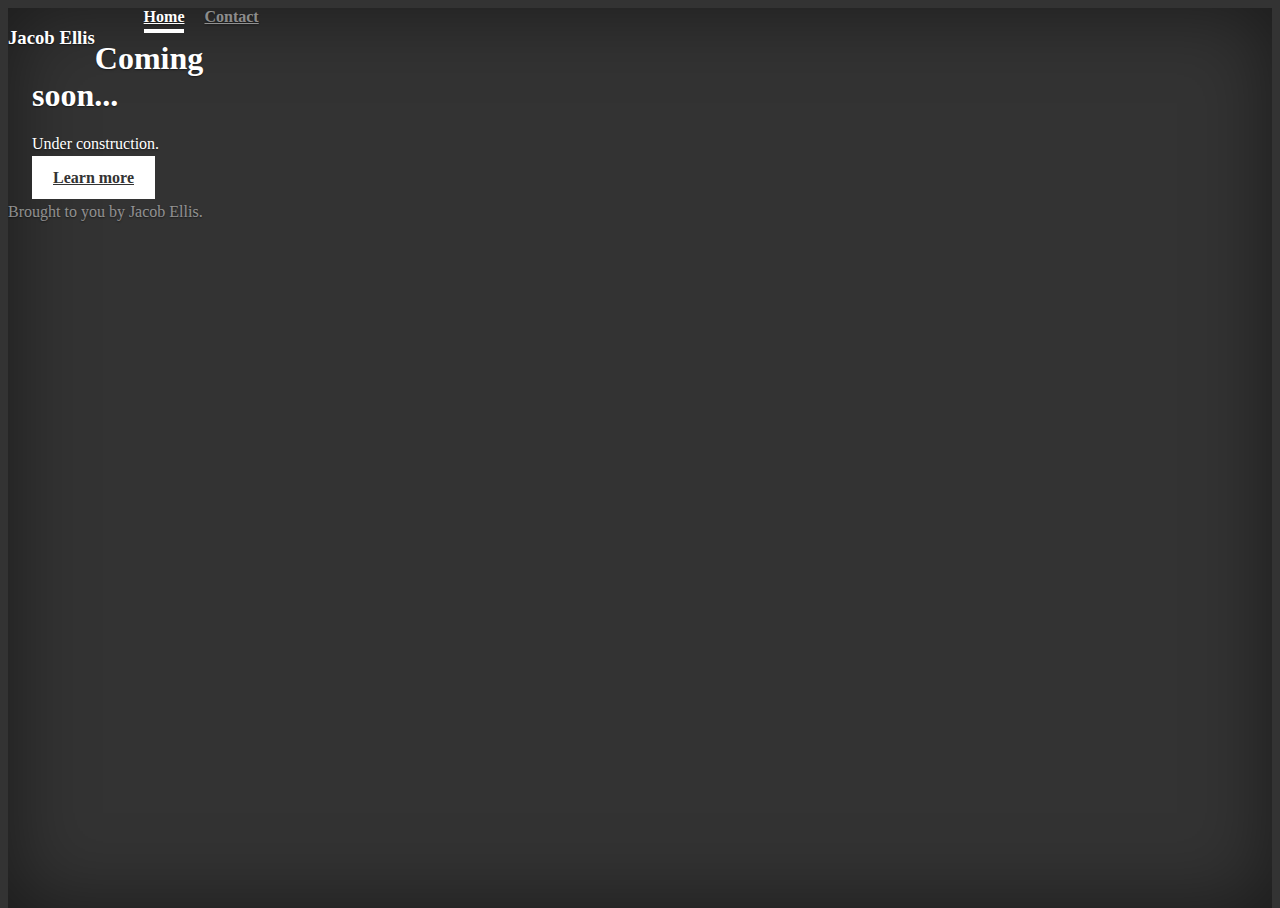
==== commit bd704ea8: "bootstrap" ====
--- a/index.html
+++ b/index.html
@@ -1,56 +1,56 @@
+
 <!doctype html>
-<html class="no-js" lang="">
+<html lang="en">
 <head>
     <meta charset="utf-8">
+    <meta name="viewport" content="width=device-width, initial-scale=1, shrink-to-fit=no">
     <meta name="description" content="">
-    <meta name="viewport" content="width=device-width, initial-scale=1">
+    <meta name="author" content="">
+    <link rel="icon" href="favicon.ico">
+
     <title>Jacob Ellis</title>
 
-    <link rel="stylesheet" href="css/font.css">
-    <link rel="stylesheet" href="css/main.css">
+    <!-- Bootstrap CSS -->
+    <link rel="stylesheet" href="https://stackpath.bootstrapcdn.com/bootstrap/4.1.1/css/bootstrap.min.css" integrity="sha384-WskhaSGFgHYWDcbwN70/dfYBj47jz9qbsMId/iRN3ewGhXQFZCSftd1LZCfmhktB" crossorigin="anonymous">
 
-    <script src="js/ vendor/modernizr.js"></script>
+    <!-- Custom styles for this template -->
+    <link href="css/index.css" rel="stylesheet">
+</head>
 
-    <script async src="//pagead2.googlesyndication.com/pagead/js/adsbygoogle.js"></script>
-    <script>
-      (adsbygoogle = window.adsbygoogle || []).push({
-        google_ad_client: "ca-pub-9787269734502087",
-        enable_page_level_ads: true
-      });
-    </script>
-</head>
-<body class="page-home">
+<body class="text-center">
 
-<header class="site-header">
-    <nav class="site-nav">
-        <ul>
-            <li><a href="index.html">Home</a></li>
-        </ul>
-    </nav>
-</header>
+<div class="cover-container d-flex w-100 h-100 p-3 mx-auto flex-column">
+    <header class="masthead mb-auto">
+        <div class="inner">
+            <h3 class="masthead-brand">Jacob Ellis</h3>
+            <nav class="nav nav-masthead justify-content-center">
+                <a class="nav-link active" href="#">Home</a>
+                <a class="nav-link" href="mailto:jacob@goellis.com">Contact</a>
+            </nav>
+        </div>
+    </header>
 
-<section class="home-about">
-    <div class="row column large-9 xlarge-6 xxlarge-4">
-        <h2 class="section-title">Jacob Ellis</h2>
-        <p class="content">
-            Coming Soon...
+    <main role="main" class="inner cover">
+        <h1 class="cover-heading">Coming soon...</h1>
+        <p class="lead">Under construction.</p>
+        <p class="lead">
+            <a href="#" class="btn btn-lg btn-secondary">Learn more</a>
         </p>
-    </div>
-</section>
+    </main>
 
-<footer class="site-footer">
-    <div class="row column">
-        <nav class="footer-nav">
-            <ul>
-                <li><a href="index.html">Home</a></li>
-                <li><a href="mailto:jacob@goellis.com">Email me</a></li>
-            </ul>
-        </nav>
-    </div>
-</footer>
+    <footer class="mastfoot mt-auto">
+        <div class="inner">
+            <p>Brought to you by Jacob Ellis.</p>
+        </div>
+    </footer>
+</div>
 
-<script src="js/vendor.js"></script>
+<!-- Bootstrap core JavaScript -->
+<!-- Placed at the end of the document so the pages load faster -->
+<script src="https://code.jquery.com/jquery-3.3.1.slim.min.js" integrity="sha384-q8i/X+965DzO0rT7abK41JStQIAqVgRVzpbzo5smXKp4YfRvH+8abtTE1Pi6jizo" crossorigin="anonymous"></script>
+<script src="https://cdnjs.cloudflare.com/ajax/libs/popper.js/1.14.3/umd/popper.min.js" integrity="sha384-ZMP7rVo3mIykV+2+9J3UJ46jBk0WLaUAdn689aCwoqbBJiSnjAK/l8WvCWPIPm49" crossorigin="anonymous"></script>
+<script src="https://stackpath.bootstrapcdn.com/bootstrap/4.1.1/js/bootstrap.min.js" integrity="sha384-smHYKdLADwkXOn1EmN1qk/HfnUcbVRZyYmZ4qpPea6sjB/pTJ0euyQp0Mk8ck+5T" crossorigin="anonymous"></script>
 
-<script src="js/main.js"></script>
+
 </body>
 </html>
--- a/css/index.css
+++ b/css/index.css
@@ -0,0 +1,106 @@
+/*
+ * Globals
+ */
+
+/* Links */
+a,
+a:focus,
+a:hover {
+  color: #fff;
+}
+
+/* Custom default button */
+.btn-secondary,
+.btn-secondary:hover,
+.btn-secondary:focus {
+  color: #333;
+  text-shadow: none; /* Prevent inheritance from `body` */
+  background-color: #fff;
+  border: .05rem solid #fff;
+}
+
+
+/*
+ * Base structure
+ */
+
+html,
+body {
+  height: 100%;
+  background-color: #333;
+}
+
+body {
+  display: -ms-flexbox;
+  display: flex;
+  color: #fff;
+  text-shadow: 0 .05rem .1rem rgba(0, 0, 0, .5);
+  box-shadow: inset 0 0 5rem rgba(0, 0, 0, .5);
+}
+
+.cover-container {
+  max-width: 42em;
+}
+
+
+/*
+ * Header
+ */
+.masthead {
+  margin-bottom: 2rem;
+}
+
+.masthead-brand {
+  margin-bottom: 0;
+}
+
+.nav-masthead .nav-link {
+  padding: .25rem 0;
+  font-weight: 700;
+  color: rgba(255, 255, 255, .5);
+  background-color: transparent;
+  border-bottom: .25rem solid transparent;
+}
+
+.nav-masthead .nav-link:hover,
+.nav-masthead .nav-link:focus {
+  border-bottom-color: rgba(255, 255, 255, .25);
+}
+
+.nav-masthead .nav-link + .nav-link {
+  margin-left: 1rem;
+}
+
+.nav-masthead .active {
+  color: #fff;
+  border-bottom-color: #fff;
+}
+
+@media (min-width: 48em) {
+  .masthead-brand {
+    float: left;
+  }
+  .nav-masthead {
+    float: right;
+  }
+}
+
+
+/*
+ * Cover
+ */
+.cover {
+  padding: 0 1.5rem;
+}
+.cover .btn-lg {
+  padding: .75rem 1.25rem;
+  font-weight: 700;
+}
+
+
+/*
+ * Footer
+ */
+.mastfoot {
+  color: rgba(255, 255, 255, .5);
+}